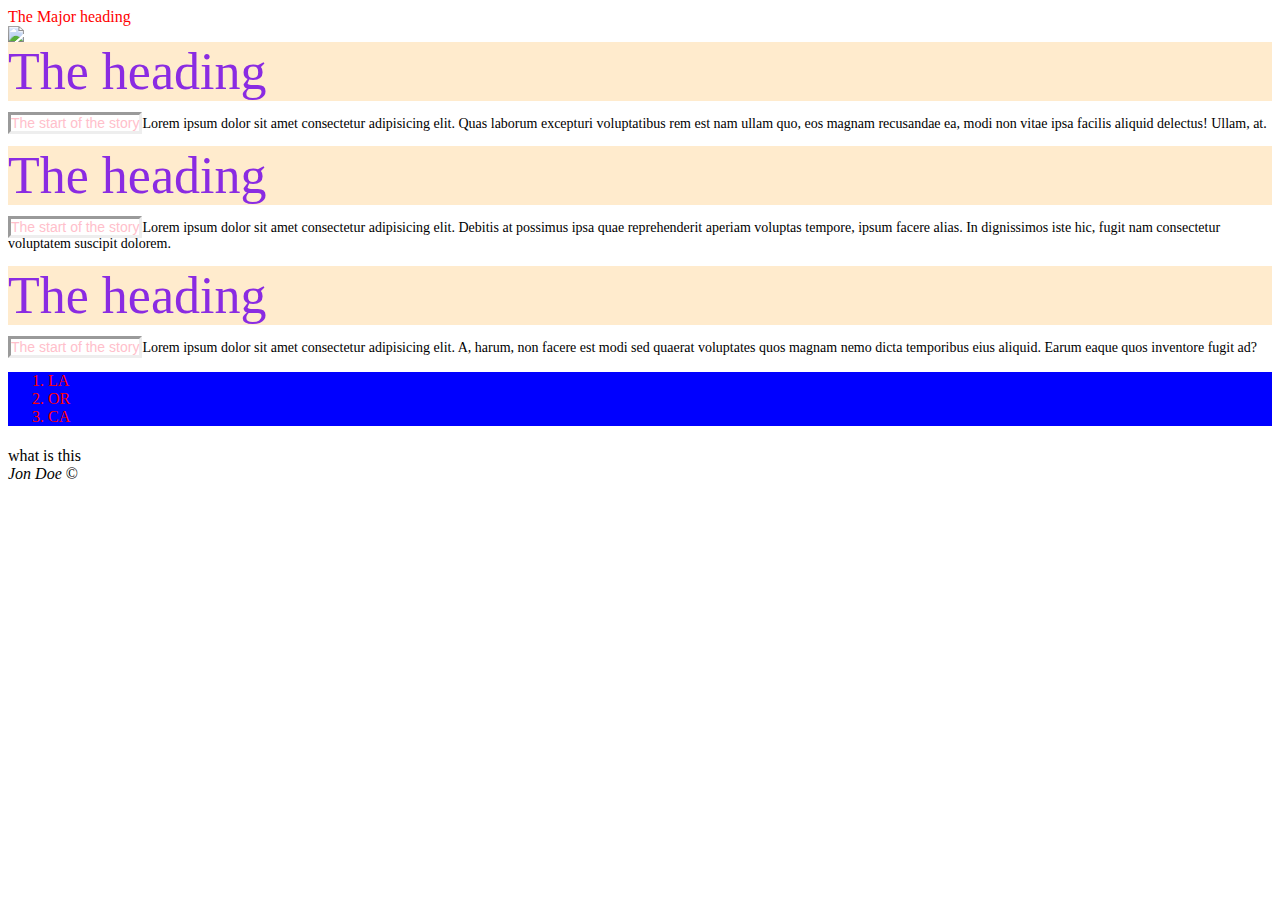
==== blog.html @ a765c59b "here is CSS" ====
<header>
    <title>Blog Title</title>
    <style>
            .kitten{
                color: pink;
                border-style: inset;
                font-family: 'Lucida Sans', 'Lucida Sans Regular', 'Lucida Grande', 'Lucida Sans Unicode', Geneva, Verdana, sans-serif;
    
            }
            li {
                color:red;
            }
            p {
                font-size: 14px;
            }
            #perfect-header{
                color:red;
            }
            ol{
                background-color:blue;
            }
            #sign{ 
                font-style: oblique;
            }
            .titles{
                color: blueviolet;
                background-color: blanchedalmond;
                font-size: 52px;
                fill-rule: inherit;
            }

        </style>
</header>
<body>
   
<main>
    <article>
        <header id="perfect-header">The Major heading</header>
        <img src="https://placekitten.com/500/300">
        
        <content>
            <header class="titles">The heading</header>
            <p><lead class="kitten">The start of the story</lead>Lorem ipsum dolor sit amet consectetur adipisicing elit. Quas laborum excepturi voluptatibus rem est nam ullam quo, eos magnam recusandae ea, modi non vitae ipsa facilis aliquid delectus! Ullam, at.
            </p>
            <header class="titles">The heading</header>
            <p><lead class="kitten">The start of the story</lead>Lorem ipsum dolor sit amet consectetur adipisicing elit. Debitis at possimus ipsa quae reprehenderit aperiam voluptas tempore, ipsum facere alias. In dignissimos iste hic, fugit nam consectetur voluptatem suscipit dolorem.
            </p>
            <header class="titles">The heading</header>
            <p><lead class="kitten">The start of the story</lead>Lorem ipsum dolor sit amet consectetur adipisicing elit. A, harum, non facere est modi sed quaerat voluptates quos magnam nemo dicta temporibus eius aliquid. Earum eaque quos inventore fugit ad?</p3>
            <ol>
                <li>LA</li>
                <li>OR</li>
                <li>CA</li>
            </ol>
            <h1></h1>
            <h2></h2>
            <h1></h3>
        </content>
        <aside>
            what is this
        </aside>
    </article>
</main>
<footer>
    <author id="sign">Jon Doe </author>
&copy;
</footer>
</body>
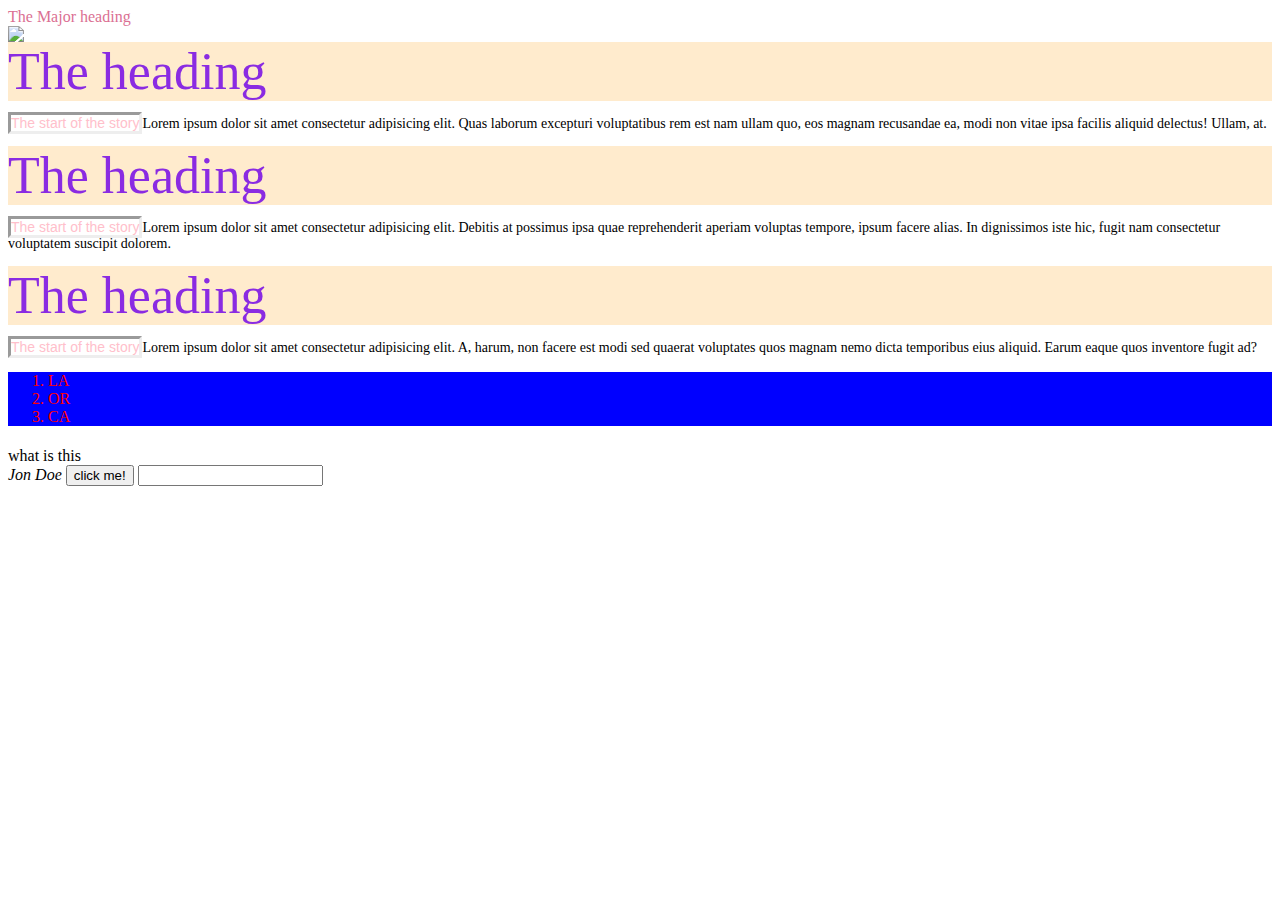
==== commit dc6b63ee: "day 3 java" ====
--- a/blog.html
+++ b/blog.html
@@ -1,36 +1,8 @@
 
 <header>
     <title>Blog Title</title>
-    <style>
-            .kitten{
-                color: pink;
-                border-style: inset;
-                font-family: 'Lucida Sans', 'Lucida Sans Regular', 'Lucida Grande', 'Lucida Sans Unicode', Geneva, Verdana, sans-serif;
-    
-            }
-            li {
-                color:red;
-            }
-            p {
-                font-size: 14px;
-            }
-            #perfect-header{
-                color:red;
-            }
-            ol{
-                background-color:blue;
-            }
-            #sign{ 
-                font-style: oblique;
-            }
-            .titles{
-                color: blueviolet;
-                background-color: blanchedalmond;
-                font-size: 52px;
-                fill-rule: inherit;
-            }
-
-        </style>
+    <link rel="stylesheet" href="style.css">
+    <script src="apps.js"></script>
 </header>
 <body>
    
@@ -64,6 +36,7 @@
 </main>
 <footer>
     <author id="sign">Jon Doe </author>
-&copy;
+    <button onclick="showAlert()">click me!</button>
+    <input oninput="doThing()">
 </footer>
 </body>--- a/style.css
+++ b/style.css
@@ -0,0 +1,27 @@
+            .kitten{
+                color: pink;
+                border-style: inset;
+                font-family: 'Lucida Sans', 'Lucida Sans Regular', 'Lucida Grande', 'Lucida Sans Unicode', Geneva, Verdana, sans-serif;
+    
+            }
+            li {
+                color:red;
+            }
+            p {
+                font-size: 14px;
+            }
+            #perfect-header{
+                color:palevioletred;
+            }
+            ol{
+                background-color:blue;
+            }
+            #sign{ 
+                font-style: oblique;
+            }
+            .titles{
+                color: blueviolet;
+                background-color: blanchedalmond;
+                font-size: 52px;
+                fill-rule: inherit;
+            }
